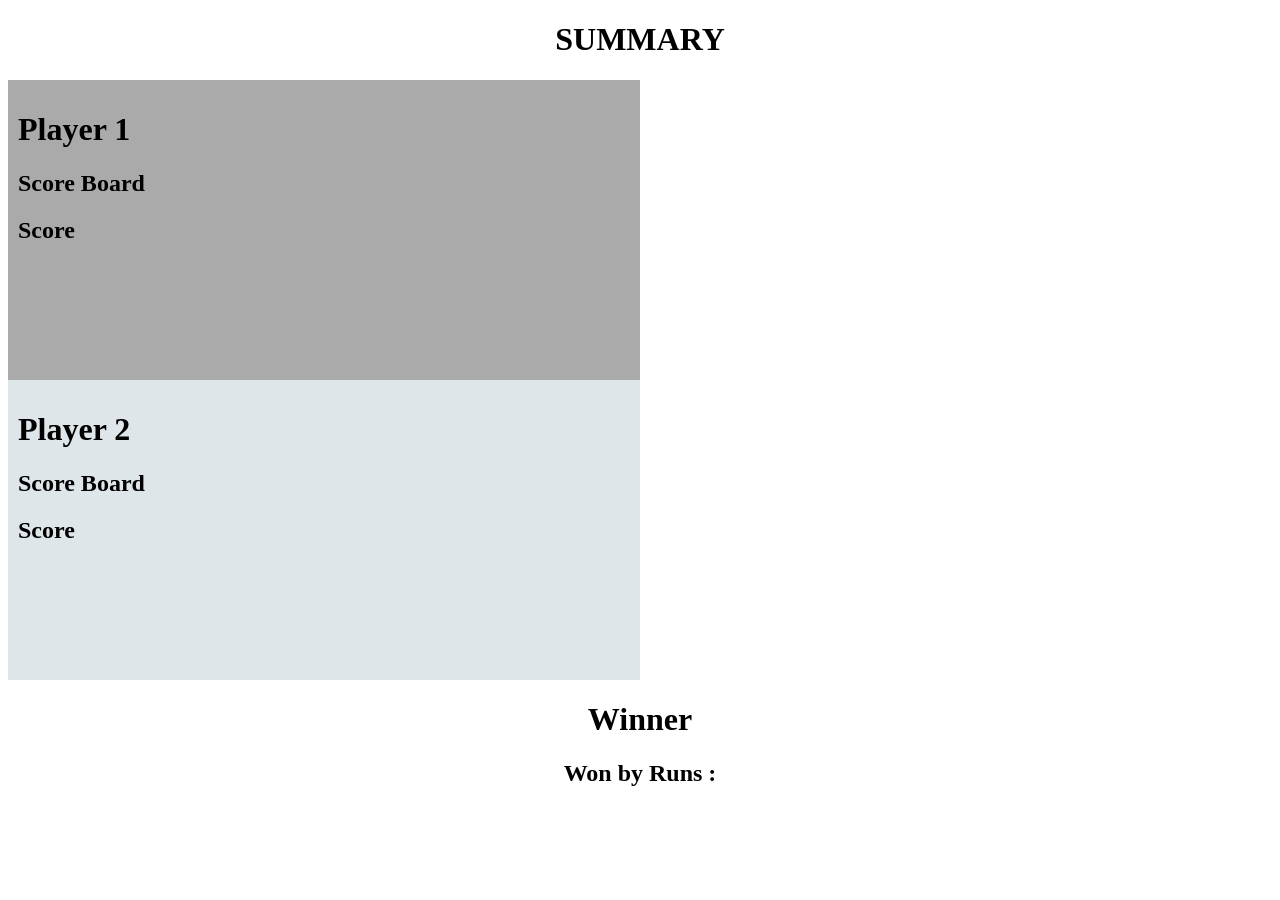
==== javascript class/single cricket/page2.html @ da922418 "Add files via upload" ====
<!DOCTYPE html>
<html>
<head>
<meta name="viewport" content="width=device-width, initial-scale=1">
<style>
* {
  box-sizing: border-box;
}


.column {
  /*float: left;*/
  width: 50%;
  padding: 10px;
  height: 300px;
}

.column2 {
  /*float: left;*/
  width: 50%;
  padding: 10px;
  height: 300px; 
}

</style>



</head>
<body>
<center><h1>SUMMARY</h1></center>
<div  class="column" style="background-color:#aaa;">
    <h1><strong>Player 1</strong></h1>
    <h2>Score Board</h2>
    <h2>Score</h2>
    <h2 id="score1"></h2>
    
</div>

<div  class="column2" style="background-color:#dfe6e9;">
    <h1><strong>Player 2</strong></h1>
    <h2>Score Board</h2>
    <h2>Score</h2>
    <h2 id="score2"></h2>
    
</div>

<div>
	<center><h1><strong>Winner</strong></h1></center>
	<center><h1 id="win"></h1></center>
	<!-- <center><h2><strong>Score</strong></h2></center>
	<center><h1 id="score"></h1></center> -->
	<center><h2><strong>Won by Runs :</strong></h2></center>
	<center><h1 id="runs"></h1></center>

</div>
<script type="text/javascript" src="summary.js"></script>
</body>
</html>
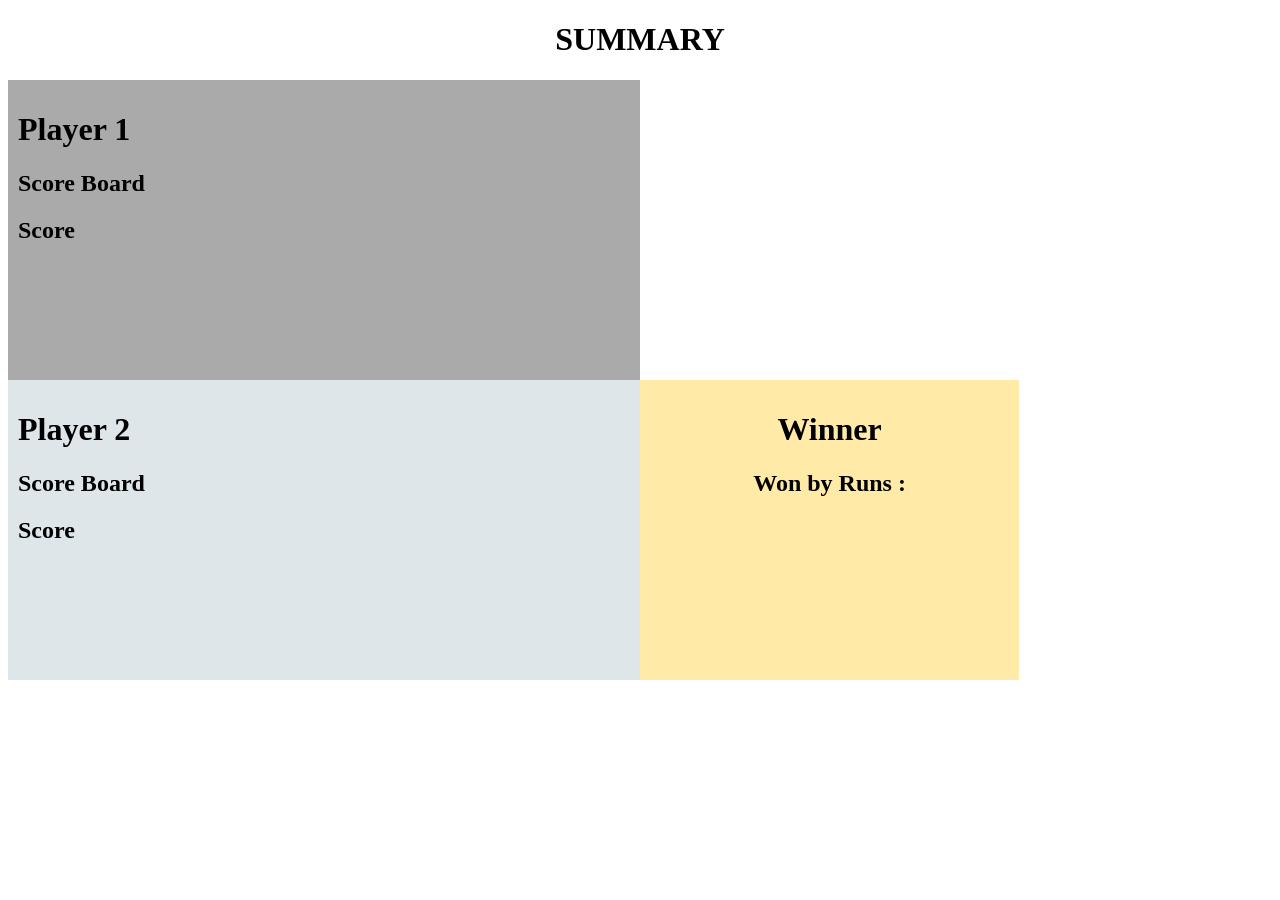
==== commit 55638490: "Add files via upload" ====
--- a/javascript class/single cricket/page2.html
+++ b/javascript class/single cricket/page2.html
@@ -9,18 +9,27 @@
 
 
 .column {
-  /*float: left;*/
+  
   width: 50%;
   padding: 10px;
   height: 300px;
 }
 
 .column2 {
-  /*float: left;*/
+  float: left;
   width: 50%;
   padding: 10px;
   height: 300px; 
 }
+
+.result{
+  float: left;
+  width: 30%;
+  padding: 10px;
+  height: 300px;
+}
+
+
 
 </style>
 
@@ -45,7 +54,7 @@
     
 </div>
 
-<div>
+<div class="result" style="background-color: #ffeaa7">
 	<center><h1><strong>Winner</strong></h1></center>
 	<center><h1 id="win"></h1></center>
 	<!-- <center><h2><strong>Score</strong></h2></center>
